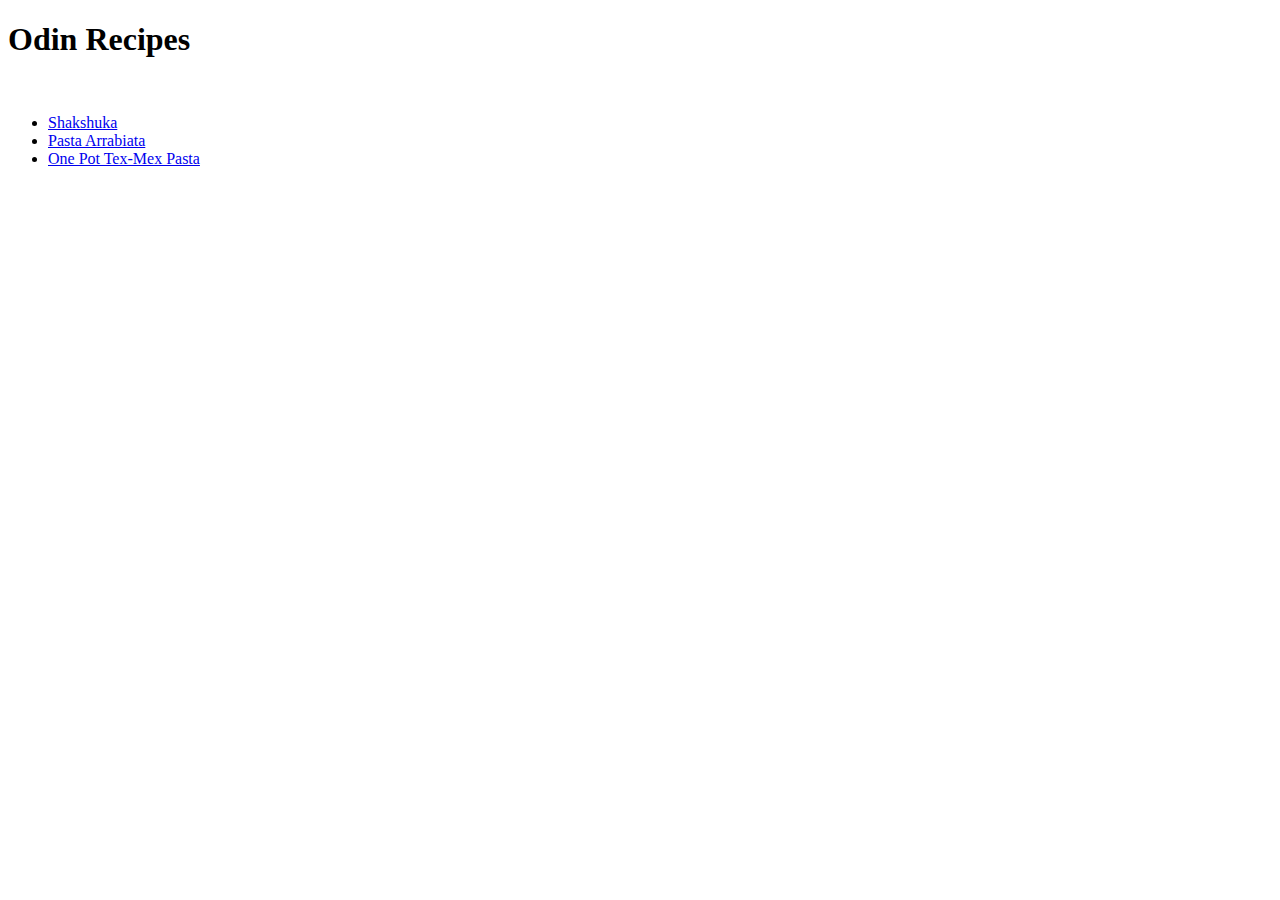
==== index.html @ ff449e87 "main strcture done" ====
<!DOCTYPE html>
<html lang="en">
<head>
    <meta charset="UTF-8">
    <meta name="viewport" content="width=device-width, initial-scale=1.0">
    <title>Document</title>
</head>
<body>
    <h1>Odin Recipes</h1>
    <img src="">
    <ul>
        <li><a href="recipes/shakshuka.html">Shakshuka</a></li>
        <li><a href="recipes/arrabiata.html">Pasta Arrabiata</a></li>
        <li><a href="recipes/onepottexmex.html">One Pot Tex-Mex Pasta</a></li>
    </ul>
</body>
</html>
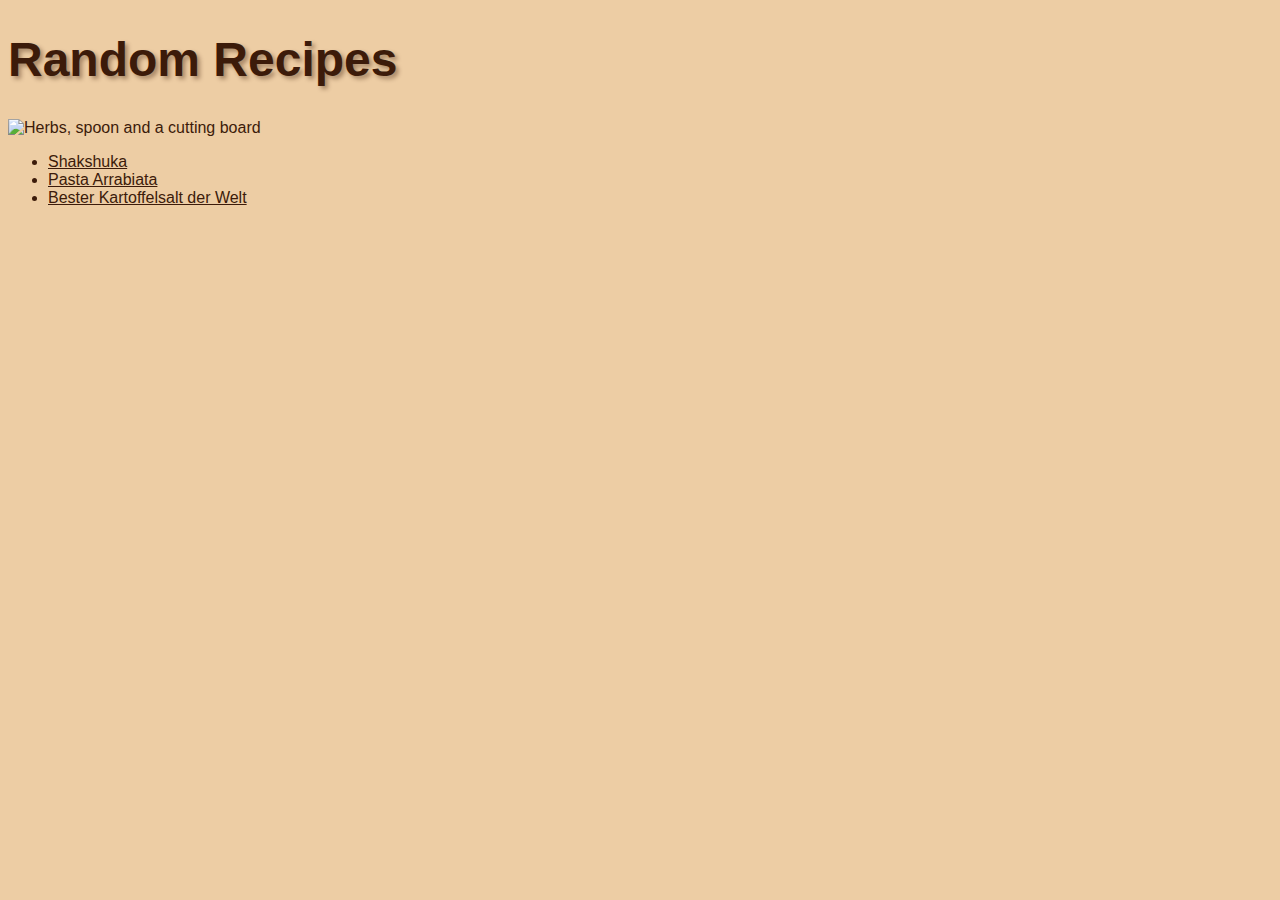
==== commit 07db968e: "added stylesheet" ====
--- a/index.html
+++ b/index.html
@@ -3,15 +3,18 @@
 <head>
     <meta charset="UTF-8">
     <meta name="viewport" content="width=device-width, initial-scale=1.0">
-    <title>Document</title>
+    <title>Random Recipes</title>
+    <link rel="stylesheet" href="style.css">
 </head>
 <body>
-    <h1>Odin Recipes</h1>
-    <img src="">
-    <ul>
-        <li><a href="recipes/shakshuka.html">Shakshuka</a></li>
-        <li><a href="recipes/arrabiata.html">Pasta Arrabiata</a></li>
-        <li><a href="recipes/onepottexmex.html">One Pot Tex-Mex Pasta</a></li>
-    </ul>
+       <div class="headline"><h1>Random Recipes</h1></div>
+    
+        <img src="../odin-recipes/img/Header.jpg" alt="Herbs, spoon and a cutting board" style="width: 500px; height: auto;">
+    
+        <ul>
+            <li><a href="recipes/shakshuka.html">Shakshuka</a></li>
+            <li><a href="recipes/arrabiata.html">Pasta Arrabiata</a></li>
+         <li><a href="recipes/kartoffelsalat.html">Bester Kartoffelsalt der Welt</a></li>
+        </ul>
 </body>
 </html>--- a/style.css
+++ b/style.css
@@ -0,0 +1,15 @@
+* {
+    font-family: Helvetica, Verdana, sans-serif;
+    color: #3c1b0a;
+    background-color: #edcda4;
+}
+
+.headline {
+    font-size: 24px;
+    text-shadow: 3px 3px 4px #3c1b0a64;
+}
+
+#img img {
+   width: 500px;
+   height: auto;
+}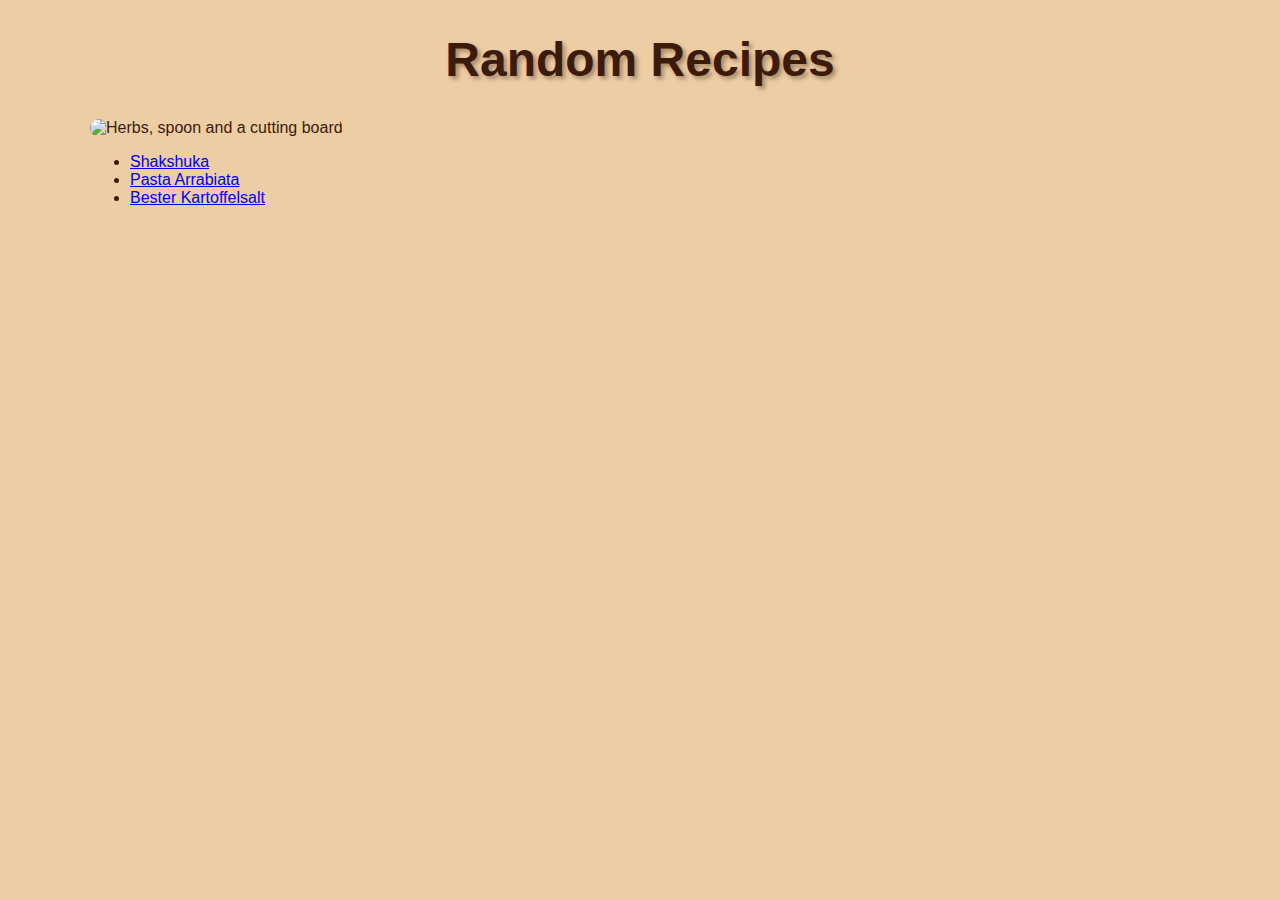
==== commit ab4ff25c: "add flex box" ====
--- a/index.html
+++ b/index.html
@@ -7,14 +7,17 @@
     <link rel="stylesheet" href="style.css">
 </head>
 <body>
-       <div class="headline"><h1>Random Recipes</h1></div>
+   
+    <div class="container">
+        <div class="headline"><h1>Random Recipes</h1></div>
     
-        <img src="../odin-recipes/img/Header.jpg" alt="Herbs, spoon and a cutting board" style="width: 500px; height: auto;">
-    
-        <ul>
-            <li><a href="recipes/shakshuka.html">Shakshuka</a></li>
-            <li><a href="recipes/arrabiata.html">Pasta Arrabiata</a></li>
-         <li><a href="recipes/kartoffelsalat.html">Bester Kartoffelsalt der Welt</a></li>
-        </ul>
+            <img src="../odin-recipes/img/Header.jpg" alt="Herbs, spoon and a cutting board" style="width: 500px; height: auto; border-radius: 10px;">
+            <ul>
+                <li><a href="recipes/shakshuka.html">Shakshuka</a></li>
+                <li><a href="recipes/arrabiata.html">Pasta Arrabiata</a></li>
+                <li><a href="recipes/kartoffelsalat.html">Bester Kartoffelsalt</a></li>
+            </ul>
+    </div>  
+
 </body>
 </html>--- a/style.css
+++ b/style.css
@@ -1,15 +1,45 @@
-* {
-    font-family: Helvetica, Verdana, sans-serif;
+body {
+    font-family: Helvetica condensed, Helvetica, Verdana, sans-serif;
     color: #3c1b0a;
     background-color: #edcda4;
 }
 
+.container {
+    width: 1100px;
+    margin: 0 auto;
+}
+
+.links {
+    display: inline-block;
+    box-sizing: border-box;
+    margin: 2em;
+    padding: 0.5em;
+}
+
 .headline {
+    text-align: center;
     font-size: 24px;
     text-shadow: 3px 3px 4px #3c1b0a64;
+    margin-bottom: 20px;
 }
 
-#img img {
-   width: 500px;
-   height: auto;
+.container01 {
+    overflow: hidden;
+}
+
+.zutaten, .zubereitung {
+    width: calc(50% - 20px);
+    padding: 10px;
+    margin: 10px;
+    background-color: #f8e7d0;
+    border: 1px solid #3c1b0a;
+    border-radius: 5px;
+    display: inline-block;
+    box-sizing: border-box;
+}
+
+.zutaten {
+    
+    margin-right: 10px;
+
 }